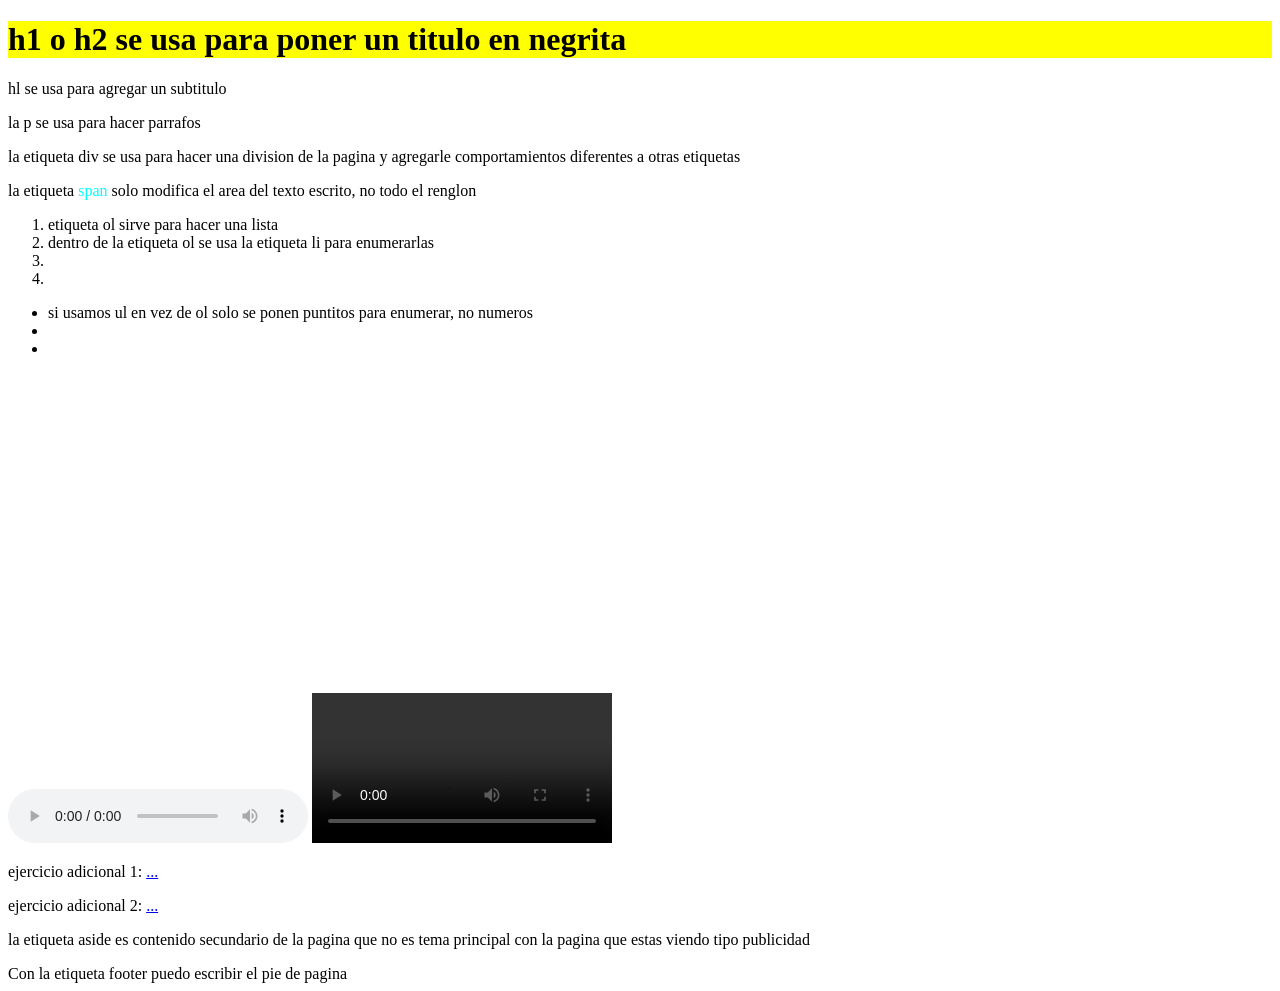
==== CLASE_08_04/index.html @ 3dba2c75 "Index subido" ====
<!DOCTYPE html>
<html lang="es">

<head>
    <meta charset="UTF-8">
    <meta name="viewport" content="width=device-width, initial-scale=1.0">
    <title>Clase 08-04</title>
    <link rel="stylesheet" href="./styles.css">
    <link rel="stylesheet" href="CLASE_08_04\multimedia\WhatsApp Video 2024-10-18 at 11.49.03 PM.mp4">
</head>

<body>

    <header>
        <h1>h1 o h2 se usa para poner un titulo en negrita</h1>
    </header>

    <main>
        <hl>hl se usa para agregar un subtitulo</hl>

        <p>la p se usa para hacer parrafos</p>

        <div>
            <p>la etiqueta div se usa para hacer una division de la pagina y agregarle comportamientos diferentes a
                otras etiquetas</p>
        </div>

        <div class="">
            <p>
                la etiqueta <span style="color: aqua;">span</span> solo modifica el area del texto escrito, no todo el
                renglon
            </p>
        </div>

        <ol>
            <li>etiqueta ol sirve para hacer una lista</li>
            <li>dentro de la etiqueta ol se usa la etiqueta li para enumerarlas</li>
            <li></li>
            <li></li>
        </ol>

        <ul>
            <li>si usamos ul en vez de ol solo se ponen puntitos para enumerar, no numeros</li>
            <li></li>
            <li></li>
        </ul>

        <section>
            <iframe width="560" height="315" src="https://www.youtube.com/embed/qAN6ZE-vc0A?si=4efGBhNcc55D3Zoz"
                title="YouTube video player" frameborder="0"
                allow="accelerometer; autoplay; clipboard-write; encrypted-media; gyroscope; picture-in-picture; web-share"
                referrerpolicy="strict-origin-when-cross-origin" allowfullscreen></iframe>
        </section>

        <audio controls>
            <source src="miaudio.mp3" type="audio/mpeg">
        </audio>
        <video controls>
            <source src="WhatsApp Video 2024-10-18 at 11.49.03 PM.mp4">
        </video>
    </main>

    <section>
        <article>
            <p>ejercicio adicional 1: <a href="./ejercicioadicional.html">...</a></p>
            ejercicio adicional 2: <a href="./ejercicioadicional.html" target="_blank">...</a>
        </article>
    </section>

    <aside>
        <p>la etiqueta aside es contenido secundario de la pagina que no es tema principal con la pagina que estas
            viendo tipo publicidad</p>
    </aside>

    <footer>Con la etiqueta footer puedo escribir el pie de pagina</footer>

</body>

</html>
---- CLASE_08_04/styles.css ----
h1{
    background-color: yellow;
}
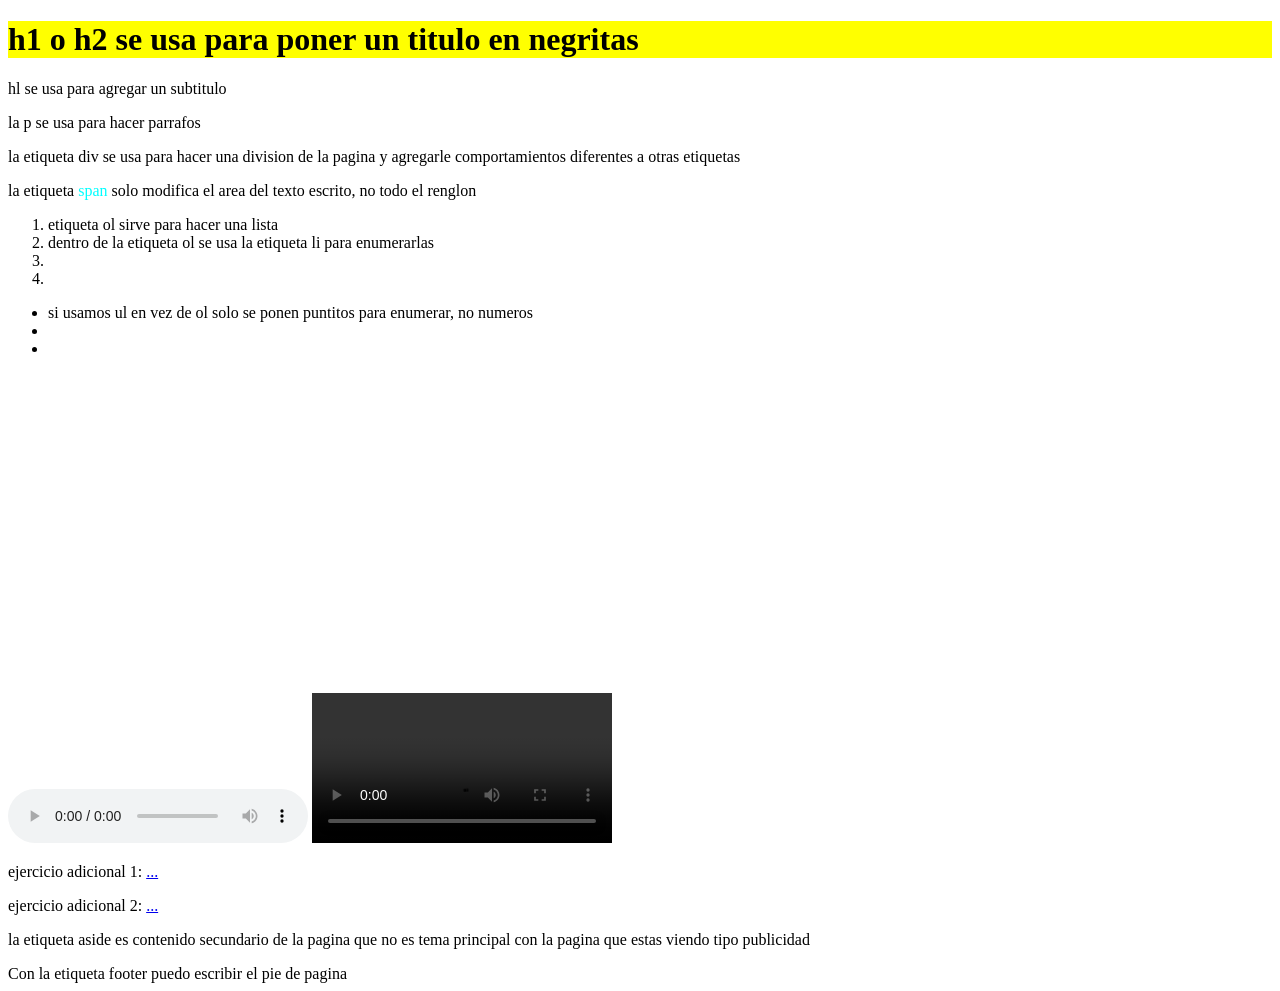
==== commit e99e28c9: "Update index.html" ====
--- a/CLASE_08_04/index.html
+++ b/CLASE_08_04/index.html
@@ -12,7 +12,7 @@
 <body>
 
     <header>
-        <h1>h1 o h2 se usa para poner un titulo en negrita</h1>
+        <h1>h1 o h2 se usa para poner un titulo en negritas</h1>
     </header>
 
     <main>
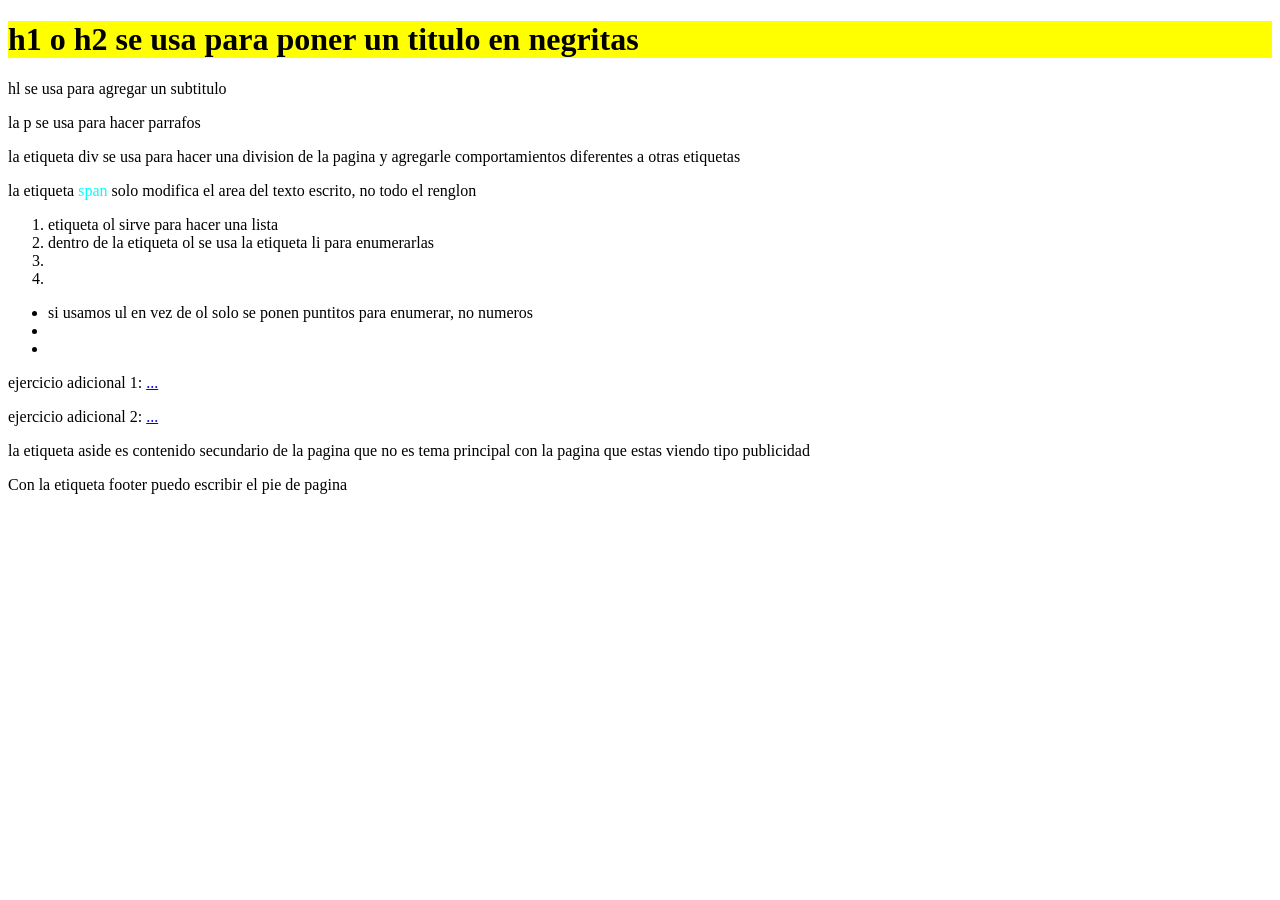
==== commit 3cd237d8: "se quito video y audio para poder correr en netlify" ====
--- a/CLASE_08_04/index.html
+++ b/CLASE_08_04/index.html
@@ -45,19 +45,6 @@
             <li></li>
         </ul>
 
-        <section>
-            <iframe width="560" height="315" src="https://www.youtube.com/embed/qAN6ZE-vc0A?si=4efGBhNcc55D3Zoz"
-                title="YouTube video player" frameborder="0"
-                allow="accelerometer; autoplay; clipboard-write; encrypted-media; gyroscope; picture-in-picture; web-share"
-                referrerpolicy="strict-origin-when-cross-origin" allowfullscreen></iframe>
-        </section>
-
-        <audio controls>
-            <source src="miaudio.mp3" type="audio/mpeg">
-        </audio>
-        <video controls>
-            <source src="WhatsApp Video 2024-10-18 at 11.49.03 PM.mp4">
-        </video>
     </main>
 
     <section>
